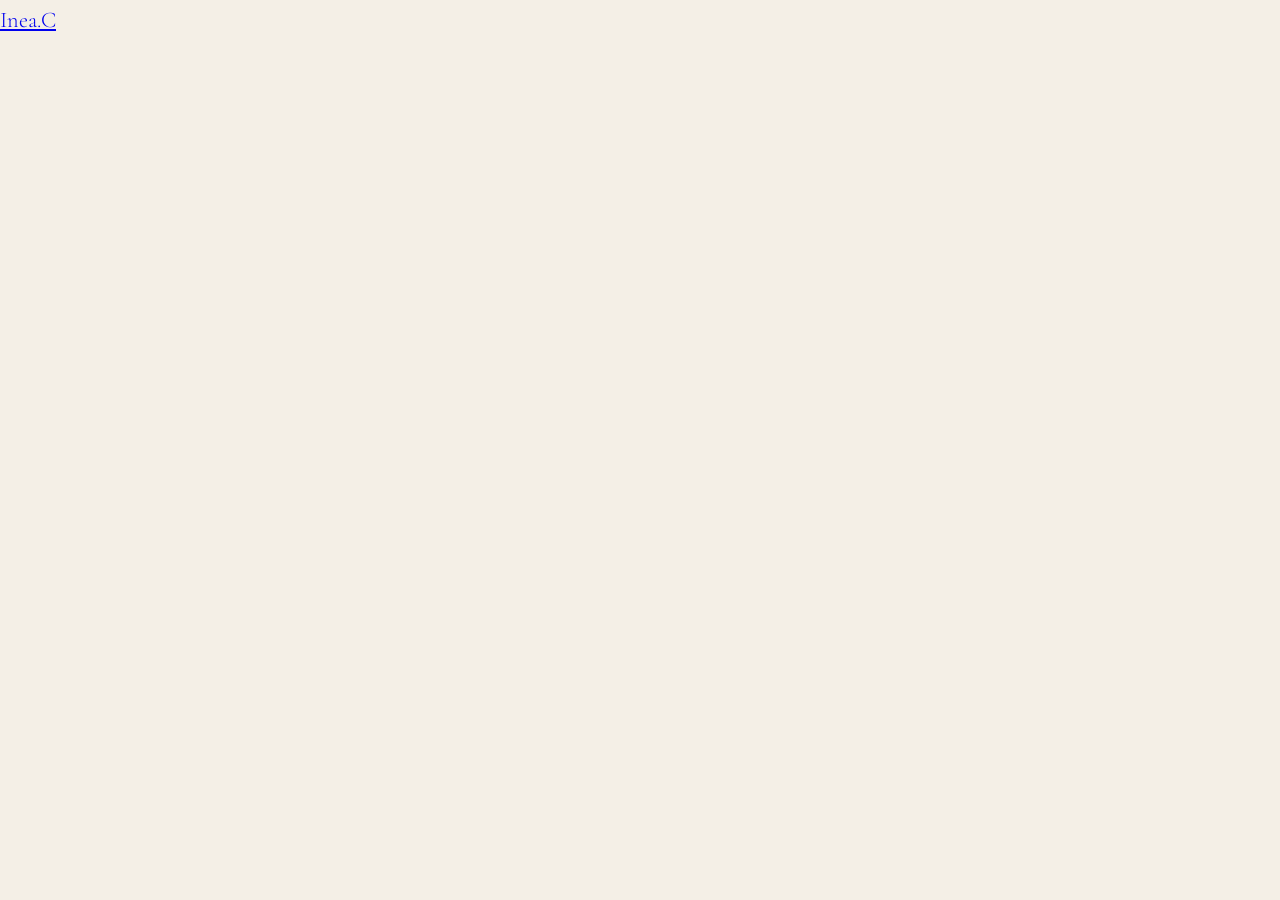
==== projet.html @ 6911dd83 "modif 2" ====
<!DOCTYPE html>
<!-- on indique au navigateur que c'est une page HTML, et que le site est en français -->
<html lang="fr">


<!-- CONFIGURATION DE LA PAGE                     -->
<!-- (le titre est remplacé par projet.js)        -->

<head>
  <!-- permet d'afficher correctement les accents et les caractères spéciaux -->
  <meta charset="UTF-8">
  <!-- adapte la page à la taille de l'écran (important pour le téléphone) -->
  <meta name="viewport" content="width=device-width, initial-scale=1.0">
  <!-- titre provisoire de l'onglet, projet.js le remplace par le nom du projet affiché -->
  <title>Projet — Inea Civaux</title>

  <!-- ces deux lignes préparent la connexion à Google Fonts pour que les polices se chargent plus vite -->
  <link rel="preconnect" href="https://fonts.googleapis.com">
  <link rel="preconnect" href="https://fonts.gstatic.com" crossorigin>
  <!-- ici on télécharge vraiment les 3 polices (Bodoni Moda, Cormorant Garamond, Jost) -->
  <link href="https://fonts.googleapis.com/css2?family=Bodoni+Moda:ital,opsz,wght@0,6..96,400;1,6..96,400&family=Cormorant+Garamond:ital,wght@0,300;0,400;1,300&family=Jost:wght@300;400&display=swap" rel="stylesheet">

  <!-- on relie la page à style.css, le même fichier que pour la page d'accueil -->
  <link rel="stylesheet" href="style.css">
</head>

<!-- tout ce qui est dans le body est ce qu'on voit à l'écran -->
<body>

 
  <!-- EN-TÊTE                                      -->

  <header>
    <!-- mon logo : ici un clic ramène à la page d'accueil (index.html) -->
    <a href="index.html" class="logo">Inea.C</a>
    <!-- le menu : comme on est sur une autre page, les liens
---- style.css ----
/* Couleurs et polices */
/* les variables : on les définit une fois ici, puis on les réutilise partout avec var(--nom) */
:root {
  --noir: #111111;                  /* le noir un peu adouci, utilisé pour le texte et les fonds sombres */
  --creme: #f4efe6;                 /* couleur du fond principal du site */
  --creme-fonce: #e6dfd2;           /* blanc crème plus foncé pour les fonds secondaires */
  --gris: #6b665e;                  /* le gris chaud pour les textes discrets et les légendes */
  --display: 'Bodoni Moda', 'Cormorant Garamond', serif;   /* uniquement pour mon nom */
  --serif: 'Cormorant Garamond', serif;                    /* la police des titres */
  --sans: 'Jost', sans-serif;                              /* la police du texte courant */
}

/* Réglages généraux : page, texte, images */
/* le padding et la bordure sont comptés dans la taille des éléments, ce qui évite les débordements */
* { box-sizing: border-box; }

/* quand on clique sur un lien du menu, la page défile en douceur au lieu de sauter */
html { scroll-behavior: smooth; }

/* le style de base de toute la page */
body {
  margin: 0;                        /* on enlève la marge par défaut du navigateur */
  background: var(--creme);
  color: var(--noir);
  font-family: var(--sans);
  font-weight: 300;                 /* police fine */
  line-height: 1.8;                 /* espace entre les lignes de texte pour que ce soit aéré */
}

/* toutes les images prennent la largeur de leur zone, et display: block enlève le petit espace sous les images */
img { display: block; width: 100%; }

/* Apparition au scroll : cachés au départ, puis visibles */
.reveal {
  opacity: 0;
  transform: translateY(30px);
  transition: opacity 0.9s ease, transform 0.9s ease;
}

/* quand le JavaScript ajoute "visible", l'élément remonte à sa place et apparaît */
.reveal.visible {
  opacity: 1;
  transform: none;
}

/* En-tête : logo et menu de navigation */
/* mix-blend-mode : le texte s'inverse selon le fond (noir sur crème, crème sur noir) */
  position: fixed;                  /* l'en-tête reste collé en haut quand on descend */
  top: 0; left: 0; right: 0;        /* il prend toute la largeur de l'écran */
  z-index: 10;                      /* il passe au-dessus des autres éléments */
  display: flex;                    /* logo à gauche, menu à droite */
  justify-content: space-between;
  align-items: center;
  padding: 30px 50px;
  color: white;
  mix-blend-mode: difference;
}

/* les liens de l'en-tête : petits, espacés et en majuscules */
body > header a {
  color: inherit;                   /* ils gardent la couleur de l'en-tête */
  text-decoration: none;            /* on enlève le soulignement */
  font-size: 0.75rem;
  letter-spacing: 0.3em;            /* espace entre les lettres */
  text-transform: uppercase;
}

/* le logo est plus grand et en police serif ; le !important force la taille malgré la règle juste au-dessus */
.logo {
  font-family: var(--serif);
  font-size: 1.4rem !important;
}

/* on espace les liens du menu entre eux */
nav a { margin-left: 36px; }

/* au survol, le lien se souligne un peu plus bas que d'habitude */
nav a:hover { text-decoration: underline; text-underline-offset: 6px; }

/* Accueil : grand titre avec mon nom */
/* la section prend toute la hauteur de l'écran, fond noir, contenu centré verticalement */
.hero {
  position: relative;               /* sert de repère pour placer "Défiler" en bas */
  min-height: 100vh;                /* 100vh = toute la hauteur de l'écran */
  background: var(--noir);
  color: var(--creme);
  display: flex;
  flex-direction: column;           /* les éléments sont empilés les uns sous les autres */
  justify-content: center;
  padding: 0 50px;
  overflow: hidden;                 /* ce qui dépasse est coupé */
}

/* la petite ligne au-dessus du nom (Photographe — Avignon) */
.eyebrow {
  font-size: 0.75rem;
  letter-spacing: 0.4em;
  text-transform: uppercase;
  margin: 0 0 20px;
  color: var(--creme-fonce);
}

/* Mon nom : Bodoni Moda, élégant et très contrasté */
.hero h1 {
  font-family: var(--display);
  font-weight: 400;
  font-size: clamp(4.5rem, 16vw, 14rem);   /* la taille s'adapte à l'écran, entre un minimum et un maximum */
  line-height: 0.9;                 /* les deux lignes du nom sont très rapprochées */
  margin: 0;
  letter-spacing: -0.03em;          /* lettres légèrement resserrées */
}

/* le second mot : italique, lettres creuses, seulement le contour */
.hero h1 em {
  font-style: italic;
  color: transparent;                       /* l'intérieur des lettres est transparent */
  -webkit-text-stroke: 1px var(--creme);    /* on dessine seulement le contour, d'1 pixel */
  padding-left: 12vw;                       /* on décale "Civaux" vers la droite */
}

/* la phrase « Le monde à travers mes yeux » */
.hero-note {
  font-family: var(--serif);
  font-style: italic;
  font-size: 1.4rem;
  margin: 40px 0 0 12vw;            /* alignée avec le décalage de "Civaux" */
  color: var(--creme-fonce);
}

/* « Défiler ↓ » : placé en bas à droite de l'accueil */
.scroll {
  position: absolute;               /* positionné par rapport à .hero */
  bottom: 40px;
  right: 50px;
  font-size: 0.7rem;
  letter-spacing: 0.3em;
  text-transform: uppercase;
}

/* Titres de section : numéro + grand titre */
/* le numéro et le titre sont côte à côte, alignés sur la base du texte */
.section-titre {
  display: flex;
  align-items: baseline;
  gap: 20px;
}

/* le petit numéro (01, 02, 03) en italique et en gris */
.numero {
  font-family: var(--serif);
  font-style: italic;
  font-size: 1.2rem;
  color: var(--gris);
}

/* tous les grands titres de section */
h2 {
  font-family: var(--serif);
  font-weight: 300;
  font-size: clamp(2.5rem, 6vw, 4.5rem);   /* taille qui s'adapte à l'écran */
  line-height: 1;
  margin: 0;
}

/* 01 Portfolio : galerie de photos */
/* de grands espaces au-dessus et en dessous de la section */
.portfolio { padding: 140px 50px; }

/* La grille de la galerie */
/* la grille est découpée en 12 colonnes égales, et chaque photo choisit où elle se place */
.galerie {
  display: grid;
  grid-template-columns: repeat(12, 1fr);
  gap: 40px 30px;                   /* 40px entre les lignes, 30px entre les colonnes */
  margin-top: 80px;
  align-items: start;               /* les photos sont alignées en haut de leur case */
}

/* Les photos : noir et blanc, couleur au survol */
/* overflow: visible laisse la photo dépasser un peu quand elle grossit au survol */
figure { margin: 0; overflow: visible; }

figure img {
  height: 100%;
  object-fit: cover;                /* la photo remplit le cadre sans être déformée (elle est recadrée) */
  background: var(--creme-fonce);   /* fond affiché tant que la photo manque */
  filter: grayscale(100%);          /* la photo est en noir et blanc */
  transition: filter 0.6s, transform 0.6s;   /* le changement se fait en douceur */
}

/* au survol : la couleur revient et la photo grossit légèrement */
figure:hover img {
  filter: grayscale(0%);
  transform: scale(1.02);
}

/* Les légendes sous les photos */
figcaption {
  margin-top: 12px;
  font-size: 0.7rem;
  letter-spacing: 0.25em;
  text-transform: uppercase;
  color: var(--gris);
}

/* Taille et position de chaque photo : c'est ce qui crée l'effet artistique */
/* grid-column : de quelle colonne à quelle colonne la photo s'étend */
/* aspect-ratio : les proportions de la photo (largeur / hauteur) */
/* margin-top : décale la photo vers le bas pour casser l'alignement */
.p1 { grid-column: 1 / 8;   aspect-ratio: 4 / 5; }
.p2 { grid-column: 9 / 13;  aspect-ratio: 3 / 4; margin-top: 160px; }
.p3 { grid-column: 2 / 6;   aspect-ratio: 3 / 4; }
.p4 { grid-column: 7 / 13;  aspect-ratio: 16 / 11; margin-top: 100px; }
.p5 { grid-column: 1 / 5;   aspect-ratio: 1 / 1; }
.p6 { grid-column: 6 / 12;  aspect-ratio: 4 / 5; margin-top: 80px; }

/* Les figures contiennent l'image + la légende : on fixe la hauteur de l'image */
/* l'image prend tout l'espace restant au-dessus de la légende */
.galerie figure { display: flex; flex-direction: column; }
.galerie figure img { flex: 1; min-height: 0; }

/* 02 À propos : portrait et texte */
/* deux colonnes : le portrait (5 parts) et le texte (6 parts), sur un fond crème plus foncé */
.apropos {
  display: grid;
  grid-template-columns: 5fr 6fr;
  gap: 100px;
  align-items: center;              /* le portrait et le texte sont centrés verticalement */
  padding: 140px 50px;
  background: var(--creme-fonce);
}

/* Le portrait, avec un cadre décalé derrière */
.portrait { position: relative; }

/* ce faux élément dessine un cadre vide, décalé vers le bas et la gauche, derrière la photo */
.portrait::before {
  content: "";
  position: absolute;
  top: 25px; left: -25px;
  width: 100%; height: 100%;
  border: 1px solid var(--noir);
}

/* la photo est en noir et blanc, et position: relative la place au-dessus du cadre */
.portrait img {
  position: relative;
  aspect-ratio: 3 / 4;
  object-fit: cover;
  background: var(--creme);
  filter: grayscale(100%);
}

/* Le texte de présentation */
/* espace sous le titre de la section */
.texte .section-titre { margin-bottom: 40px; }

/* la phrase d'accroche : grande, en italique */
.accroche {
  font-family: var(--serif);
  font-style: italic;
  font-size: 1.9rem;
  line-height: 1.3;
  margin: 0 0 30px;
}

/* les paragraphes sont en gris et ne dépassent pas 520px de large pour rester faciles à lire */
.texte p { color: var(--gris); max-width: 520px; }

/* 03 Contact : fond noir, bouton email, réseaux */
/* toute la section est centrée, sur fond noir */
.contact {
  background: var(--noir);
  color: var(--creme);
  text-align: center;
  padding: 160px 20px;
}

/* le titre "Travaillons ensemble" avec de l'espace autour, et "ensemble" en italique */
.contact h2 { margin: 20px 0 60px; }
.contact h2 em { font-style: italic; }
/* le numéro 03 est plus clair pour être lisible sur fond noir */
.contact .numero { color: var(--creme-fonce); }

/* Le bouton (email, envoyer) */
/* un bouton avec seulement un contour crème, sans fond */
.bouton {
  display: inline-block;
  padding: 18px 48px;
  border: 1px solid var(--creme);
  color: var(--creme);
  text-decoration: none;
  font-size: 0.8rem;
  letter-spacing: 0.3em;
  text-transform: uppercase;
  transition: all 0.3s;             /* tous les changements (couleurs) se font en douceur */
}

/* au survol, le bouton se remplit de crème et le texte devient noir */
.bouton:hover { background: var(--creme); color: var(--noir); }

/* Le lien Instagram */
.reseaux { margin-top: 50px; }

.reseaux a {
  margin: 0 18px;
  color: var(--creme-fonce);
  text-decoration: none;
  font-size: 0.75rem;
  letter-spacing: 0.3em;
  text-transform: uppercase;
}

/* au survol, le lien devient blanc et se souligne */
.reseaux a:hover { color: white; text-decoration: underline; text-underline-offset: 6px; }

/* Formulaire de contact : champs et bouton */
/* le formulaire est étroit, centré, et les champs sont empilés les uns sous les autres */
.formulaire {
  max-width: 340px;
  margin: 40px auto 0;              /* auto à gauche et à droite = centré */
  display: flex;
  flex-direction: column;
  gap: 14px;
}

/* Les champs : seulement une ligne en dessous */
/* pas de fond, pas de cadre, juste un trait sous le champ */
.formulaire input,
.formulaire textarea {
  background: transparent;
  border: none;
  border-bottom: 1px solid var(--gris);
  padding: 8px 0;
  color: var(--creme);
  font-family: var(--sans);
  font-weight: 300;
  font-size: 0.85rem;
  resize: none;                     /* on empêche de redimensionner la zone de message */
  outline: none;                    /* on enlève le contour que le navigateur ajoute au clic */
  transition: border-color 0.3s;
}

/* le texte d'exemple dans les champs (Votre nom, Votre email...) est en gris */
.formulaire input::placeholder,
.formulaire textarea::placeholder {
  color: var(--gris);
  letter-spacing: 0.1em;
}

/* Quand on clique dans un champ, la ligne devient crème */
.formulaire input:focus,
.formulaire textarea:focus {
  border-bottom-color: var(--creme);
}

/* Le bouton « Envoyer » */
/* il reprend le style de .bouton mais en plus petit et centré */
.formulaire .bouton {
  align-self: center;
  margin-top: 16px;
  padding: 12px 32px;
  font-size: 0.7rem;
  background: transparent;
  cursor: pointer;                  /* la main apparaît au survol */
  font-family: var(--sans);         /* un <button> n'hérite pas de la police, il faut la préciser */
}

/* même effet de remplissage au survol que les autres boutons */
.formulaire .bouton:hover {
  background: var(--creme);
  color: var(--noir);
}

/* Lien CV : télécharger mon CV */
.cv { margin: 50px 0 0; }

/* le lien est souligné par une bordure crème, pas par le soulignement classique */
.cv a {
  color: var(--creme);
  text-decoration: none;
  font-size: 0.75rem;
  letter-spacing: 0.3em;
  text-transform: uppercase;
  border-bottom: 1px solid var(--creme);
  padding-bottom: 4px;              /* espace entre le texte et la ligne */
}

.cv a:hover { color: white; border-bottom-color: white; }

/* Pied de page : mentions de copyright */
/* fond noir, texte gris discret, séparé du reste par une fine ligne en haut */
footer {
  background: var(--noir);
  color: var(--gris);
  text-align: center;
  padding: 30px 20px;
  font-size: 0.7rem;
  letter-spacing: 0.2em;
  text-transform: uppercase;
  border-top: 1px solid #2a2a2a;
}

/* on enlève la marge du paragraphe pour que le texte soit bien centré dans le pied de page */
footer p { margin: 0; }

/* Visionneuse : photo agrandie au clic */
/* le curseur en loupe (+) indique qu'on peut cliquer pour agrandir */
.galerie figure,
.galerie-projet figure { cursor: zoom-in; }

/* Le fond noir qui recouvre la page */
/* inset: 0 étire la boîte sur tout l'écran ; elle est cachée (display: none) tant qu'on n'a pas cliqué */
.lightbox {
  position: fixed;
  inset: 0;
  z-index: 100;                     /* au-dessus de tout, même de l'en-tête */
  display: none;
  flex-direction: column;
  align-items: center;
  justify-content: center;
  padding: 40px 20px;
  background: rgba(17, 17, 17, 0.96);   /* noir presque opaque */
  cursor: zoom-out;                 /* le curseur indique qu'un clic referme la photo */
}

/* quand le JavaScript ajoute la classe "ouverte", la boîte devient visible */
.lightbox.ouverte { display: flex; }

/* La photo en grand */
.lightbox img {
  width: auto;
  max-width: 100%;
  max-height: 80vh;                 /* elle ne dépasse jamais 80% de la hauteur de l'écran */
  object-fit: contain;              /* la photo entière est visible, sans être coupée */
}

/* La légende sous la photo */
.lightbox-legende {
  margin: 24px 0 0;
  color: var(--creme);
  font-family: var(--serif);
  font-style: italic;
  font-size: 1.4rem;
}

/* Le bouton « Fermer » */
/* placé en haut à droite de l'écran, sans fond ni bordure */
.lightbox-fermer {
  position: absolute;
  top: 30px;
  right: 40px;
  background: none;
  border: none;
  color: var(--creme-fonce);
  font-family: var(--sans);
  font-size: 0.75rem;
  letter-spacing: 0.3em;
  text-transform: uppercase;
  cursor: pointer;
}

/* Page projets : titre, filtres et cartes */
.projets-page {
  min-height: 100vh;
  padding: 180px 50px 140px;   /* grand espace en haut pour l'en-tête fixe */
}

/* la phrase sous le titre, en grand et en italique */
.projets-intro {
  margin: 30px 0 50px;
  color: var(--gris);
  font-family: var(--serif);
  font-style: italic;
  font-size: 1.5rem;
}

/* Les rangées de boutons de filtre */
/* flex-wrap permet aux boutons de passer à la ligne s'il n'y a plus de place */
.filtres {
  display: flex;
  flex-wrap: wrap;
  align-items: baseline;
  gap: 14px 30px;
  margin: 0 0 22px;
}

/* Petit mot devant chaque rangée (« Origine », « Type ») */
/* ::before ajoute du texte avant le contenu ; attr(data-etiquette) va chercher le mot écrit dans le HTML */
.filtres::before {
  content: attr(data-etiquette);
  min-width: 80px;
  font-family: var(--serif);
  font-style: italic;
  font-size: 1.1rem;
  color: var(--gris);
}

/* un bouton de filtre : sans fond, avec une bordure invisible qui deviendra visible quand il est actif */
.filtre {
  background: none;
  border: none;
  border-bottom: 1px solid transparent;
  padding: 0 0 4px;
  color: var(--gris);
  font-family: var(--sans);
  font-size: 0.75rem;
  letter-spacing: 0.3em;
  text-transform: uppercase;
  cursor: pointer;
  transition: color 0.3s, border-color 0.3s;
}

/* au survol, le texte devient noir */
.filtre:hover { color: var(--noir); }

/* Le filtre sélectionné est souligné */
.filtre.actif {
  color: var(--noir);
  border-bottom-color: var(--noir);
}

/* La grille : 2 colonnes sur ordinateur */
.projets-liste {
  display: grid;
  grid-template-columns: repeat(2, 1fr);   /* 2 colonnes de même largeur */
  gap: 70px 50px;
  margin-top: 60px;
}

/* Une carte projet (c'est un lien cliquable) */
/* on enlève la couleur et le soulignement bleu habituels des liens */
.projet {
  display: flex;
  flex-direction: column;
  color: inherit;
  text-decoration: none;
}

/* Le cadre de l'image coupe le zoom au survol */
/* sans ça, l'image qui grossit dépasserait de son cadre */
.projet-image { overflow: hidden; }

/* l'image de la carte : proportions 4/3, en noir et blanc */
.projet img {
  aspect-ratio: 4 / 3;
  object-fit: cover;
  background: var(--creme-fonce);   /* fond affiché tant que l'image manque */
  filter: grayscale(100%);
  transition: filter 0.6s, transform 0.8s;
}

/* au survol de la carte : la couleur revient et l'image grossit un peu */
.projet:hover img {
  filter: grayscale(0%);
  transform: scale(1.04);
}

/* l'espace entre l'image et le texte de la carte */
.projet-infos { padding-top: 24px; }

/* Ligne « badge + type · année » (cartes et page de détail) */
.projet-meta {
  display: flex;
  flex-wrap: wrap;
  align-items: center;
  gap: 14px;
}

/* Les badges : plein pour Perso, vide pour Fac */
/* le style commun aux deux badges : petit cadre avec texte en majuscules */
.badge {
  padding: 2px 14px;
  border: 1px solid var(--noir);
  font-size: 0.65rem;
  letter-spacing: 0.25em;
  text-transform: uppercase;
  line-height: 1.8;
}

/* badge Perso : fond noir, texte crème */
.badge-perso {
  background: var(--noir);
  color: var(--creme);
}

/* badge Fac : fond transparent, texte noir (juste le cadre) */
.badge-fac {
  background: transparent;
  color: var(--noir);
}

/* le texte « Photographie · 2026 » à côté du badge */
.projet-type {
  font-size: 0.7rem;
  letter-spacing: 0.25em;
  text-transform: uppercase;
  color: var(--gris);
}

/* le titre de la carte */
.projet h3 {
  font-family: var(--serif);
  font-weight: 300;
  font-size: 2rem;
  line-height: 1.1;
  margin: 14px 0;
}

/* le résumé de la carte, limité à 480px de large */
.projet p { margin: 0 0 18px; color: var(--gris); max-width: 480px; }

/* le lien « Voir le projet → » souligné par une bordure */
.projet-lien {
  display: inline-block;
  font-size: 0.75rem;
  letter-spacing: 0.3em;
  text-transform: uppercase;
  border-bottom: 1px solid var(--noir);
  padding-bottom: 4px;
  transition: letter-spacing 0.4s;
}

/* au survol de la carte, les lettres du lien s'écartent un peu */
.projet:hover .projet-lien { letter-spacing: 0.4em; }

/* Un projet filtré disparaît */
/* cette classe est ajoutée par projets.js quand la carte ne correspond pas au filtre choisi */
.projet.cache { display: none; }

/* Page de détail d'un projet */
/* grand espace en haut pour laisser la place à l'en-tête fixe */
.detail-page { padding: 180px 50px 120px; }

/* Lien « retour » en haut */
.detail-retour {
  color: var(--gris);
  text-decoration: none;
  font-size: 0.75rem;
  letter-spacing: 0.3em;
  text-transform: uppercase;
}

.detail-retour:hover { color: var(--noir); }

/* Titre du projet */
.detail-entete { margin: 50px 0 60px; }

/* le grand titre du projet, qui s'adapte à la taille de l'écran */
.detail-entete h1 {
  font-family: var(--serif);
  font-weight: 300;
  font-size: clamp(3rem, 8vw, 6.5rem);
  line-height: 0.95;
  margin: 24px 0 0;
}

/* Grande image de couverture */
/* format panoramique 16/9, en noir et blanc */
.detail-couverture {
  aspect-ratio: 16 / 9;
  object-fit: cover;
  background: var(--creme-fonce);
  filter: grayscale(100%);
  margin-bottom: 80px;
}

/* Texte d'introduction : le premier paragraphe est l'accroche */
/* max-width limite la largeur du texte pour qu'il reste agréable à lire */
.detail-intro { max-width: 720px; margin-bottom: 140px; }

.detail-intro p { margin: 0 0 22px; color: var(--gris); }

/* first-child : seulement le premier paragraphe, qui est en grand, italique et en noir */
.detail-intro p:first-child {
  font-family: var(--serif);
  font-style: italic;
  font-size: 1.9rem;
  line-height: 1.3;
  color: var(--noir);
  margin-bottom: 30px;
}

/* Galerie du projet : colonnes, chaque photo garde ses proportions */
/* espace sous le titre de section (Galerie, Dossiers) */
.detail-page .section-titre { margin-bottom: 50px; }

/* le texte est réparti en 2 colonnes, comme dans un magazine, ce qui donne un effet de mosaïque */
.galerie-projet {
  column-count: 2;
  column-gap: 30px;
  margin-bottom: 140px;
}

/* break-inside: avoid empêche une photo d'être coupée en deux entre deux colonnes */
.galerie-projet figure {
  break-inside: avoid;
  margin-bottom: 30px;
}

/* height: auto : la photo garde ses proportions d'origine, sans être recadrée */
.galerie-projet figure img {
  height: auto;
  background: var(--creme-fonce);
}

/* Liste des dossiers à télécharger */
/* on enlève les puces de la liste, et on ajoute une ligne en bas */
.dossiers-liste {
  list-style: none;
  margin: 0 0 140px;
  padding: 0;
  border-bottom: 1px solid var(--gris);
}

/* chaque dossier a une ligne au-dessus, ce qui crée les séparations entre eux */
.dossiers-liste li { border-top: 1px solid var(--gris); }

/* le lien : le nom du dossier à gauche, le format à droite */
.dossiers-liste a {
  display: flex;
  justify-content: space-between;
  align-items: baseline;
  padding: 24px 0;
  color: var(--noir);
  text-decoration: none;
  font-family: var(--serif);
  font-size: 1.7rem;
  transition: padding-left 0.4s;
}

/* au survol, le texte se décale un peu vers la droite */
.dossiers-liste a:hover { padding-left: 20px; }

/* le format (PDF ↗) en petit, en gris et en majuscules */
.dossier-format {
  font-family: var(--sans);
  font-size: 0.7rem;
  letter-spacing: 0.25em;
  text-transform: uppercase;
  color: var(--gris);
}

/* Navigation projet précédent / suivant */
/* les deux liens sont aux extrémités, avec une ligne au-dessus */
.detail-nav {
  display: flex;
  justify-content: space-between;
  gap: 30px;
  padding-top: 40px;
  border-top: 1px solid var(--noir);
}

.detail-nav a {
  color: var(--noir);
  text-decoration: none;
  font-family: var(--serif);
  font-size: 1.5rem;
}

.detail-nav a:hover { text-decoration: underline; text-underline-offset: 6px; }

/* Téléphone : adaptation aux petits écrans (toujours à la fin du fichier) */
/* ces règles ne s'appliquent que si l'écran fait 800px de large ou moins */
@media (max-width: 800px) {
  /* l'en-tête et le menu sont plus serrés */
  body > header { padding: 20px; }
  nav a { margin-left: 18px; }
  /* les marges sur les côtés sont réduites */
  .hero, .portfolio, .apropos { padding-left: 20px; padding-right: 20px; }

  /* la galerie passe en une seule colonne, et on annule les décalages des photos (!important force la règle) */
  .galerie { display: flex; flex-direction: column; gap: 40px; }
  .galerie figure { margin-top: 0 !important; }

  /* la section À propos passe en une colonne : portrait au-dessus, texte en dessous */
  .apropos { grid-template-columns: 1fr; gap: 60px; }
  /* le cadre derrière le portrait est moins décalé pour ne pas dépasser de l'écran */
  .portrait::before { left: -12px; top: 12px; }

  /* Page projets : marges réduites et une seule colonne */
  .projets-page { padding: 140px 20px 100px; }
  .projets-liste { grid-template-columns: 1fr; }
  /* le petit mot (Origine, Type) prend toute la largeur, donc les boutons passent en dessous */
  .filtres::before { width: 100%; }

  /* Page de détail : une seule colonne de photos */
  .detail-page { padding: 140px 20px 80px; }
  .detail-intro p:first-child { font-size: 1.5rem; }
  .galerie-projet { column-count: 1; }
  .detail-nav { flex-direction: column; }
}
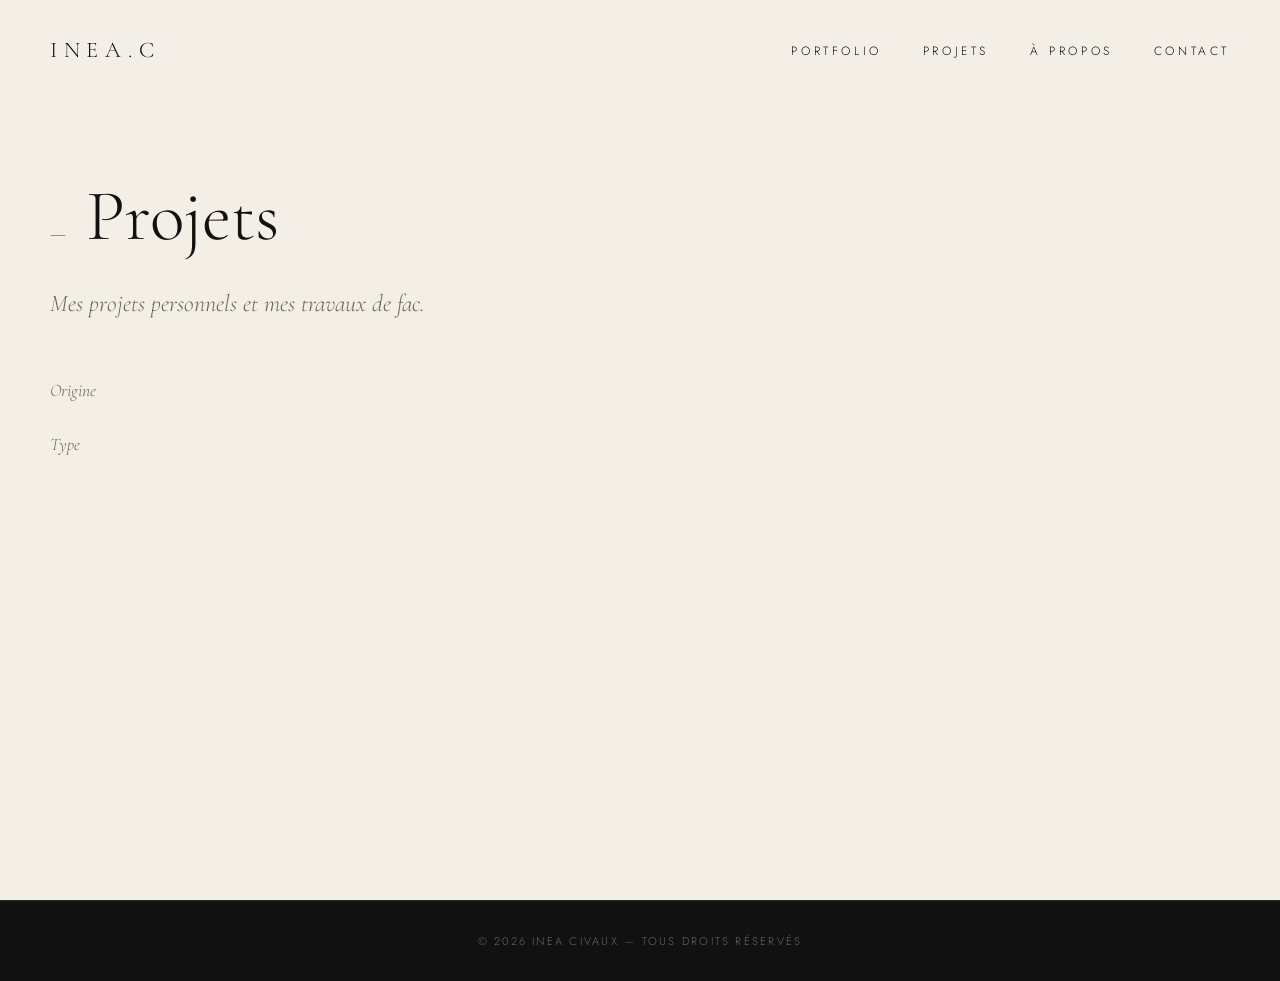
==== commit 715a59ea: "Update projet.html" ====
--- a/projet.html
+++ b/projet.html
@@ -1,36 +1,83 @@
 <!DOCTYPE html>
-<!-- on indique au navigateur que c'est une page HTML, et que le site est en français -->
+<!-- on indique au navigateur que c'est une page HTML5, et que le site est en français -->
 <html lang="fr">
 
-
-<!-- CONFIGURATION DE LA PAGE                     -->
-<!-- (le titre est remplacé par projet.js)        -->
-
+<!-- Configuration de la page -->
 <head>
   <!-- permet d'afficher correctement les accents et les caractères spéciaux -->
   <meta charset="UTF-8">
   <!-- adapte la page à la taille de l'écran (important pour le téléphone) -->
   <meta name="viewport" content="width=device-width, initial-scale=1.0">
-  <!-- titre provisoire de l'onglet, projet.js le remplace par le nom du projet affiché -->
-  <title>Projet — Inea Civaux</title>
+  <!-- le titre qui s'affiche dans l'onglet du navigateur -->
+  <title>Projets — Inea Civaux</title>
 
+  <!-- Mêmes polices que la page d'accueil -->
   <!-- ces deux lignes préparent la connexion à Google Fonts pour que les polices se chargent plus vite -->
   <link rel="preconnect" href="https://fonts.googleapis.com">
   <link rel="preconnect" href="https://fonts.gstatic.com" crossorigin>
   <!-- ici on télécharge vraiment les 3 polices (Bodoni Moda, Cormorant Garamond, Jost) -->
   <link href="https://fonts.googleapis.com/css2?family=Bodoni+Moda:ital,opsz,wght@0,6..96,400;1,6..96,400&family=Cormorant+Garamond:ital,wght@0,300;0,400;1,300&family=Jost:wght@300;400&display=swap" rel="stylesheet">
 
-  <!-- on relie la page à style.css, le même fichier que pour la page d'accueil -->
+  <!-- Même fichier de style que le reste du site -->
+  <!-- cette ligne relie la page à style.css, qui gère les couleurs, la mise en page, etc. -->
   <link rel="stylesheet" href="style.css">
 </head>
 
 <!-- tout ce qui est dans le body est ce qu'on voit à l'écran -->
 <body>
 
- 
-  <!-- EN-TÊTE                                      -->
+  <!-- En-tête : les liens renvoient vers l'accueil -->
+  <header>
+    <!-- mon logo : un clic ramène à la page d'accueil (index.html) -->
+    <a href="index.html" class="logo">Inea.C</a>
+    <!-- le menu : comme on est sur une autre page, les liens passent par index.html pour retrouver les sections -->
+    <nav>
+      <a href="index.html#portfolio">Portfolio</a>
+      <!-- celui-ci ramène sur la page actuelle -->
+      <a href="projets.html">Projets</a>
+      <a href="index.html#apropos">À propos</a>
+      <a href="index.html#contact">Contact</a>
+    </nav>
+  </header>
 
-  <header>
-    <!-- mon logo : ici un clic ramène à la page d'accueil (index.html) -->
-    <a href="index.html" class="logo">Inea.C</a>
-    <!-- le menu : comme on est sur une autre page, les liens+  <!-- Projets : titre, filtres et liste -->
+  <!-- la zone principale de la page -->
+  <main class="projets-page">
+
+    <!-- Titre de la page -->
+    <!-- le tiret remplace le numéro de section, car cette page n'est pas numérotée -->
+    <div class="section-titre">
+      <span class="numero">—</span>
+      <h2>Projets</h2>
+    </div>
+
+    <!-- petite phrase qui présente la page -->
+    <p class="projets-intro">Mes projets personnels et mes travaux de fac.</p>
+
+    <!-- Filtres : les boutons sont créés automatiquement par projets.js -->
+    <!-- ces deux zones sont vides dans le HTML : projets.js y ajoute les boutons pour trier par origine et par type -->
+    <!-- le data-etiquette est le petit mot affiché devant chaque rangée de boutons -->
+    <div class="filtres" id="filtres-origine" data-etiquette="Origine"></div>
+    <div class="filtres" id="filtres-type" data-etiquette="Type"></div>
+
+    <!-- Liste des projets : les cartes sont créées automatiquement
+         à partir du fichier projets-data.js -->
+    <!-- cette zone est vide aussi : projets.js y crée une carte par projet -->
+    <div class="projets-liste" id="projets-liste"></div>
+  </main>
+
+  <!-- Pied de page -->
+  <footer>
+    <p>© 2026 Inea Civaux — Tous droits réservés</p>
+  </footer>
+
+  <!-- ORDRE IMPORTANT : les données, puis les cartes, puis les effets -->
+  <!-- d'abord les données : la liste de tous mes projets -->
+  <script src="projets-data.js"></script>
+  <!-- ensuite projets.js, qui utilise ces données pour créer les filtres et les cartes -->
+  <script src="projets.js"></script>
+  <!-- enfin script.js, qui ajoute les effets sur le contenu déjà créé -->
+  <script src="script.js"></script>
+
+</body>
+</html>
--- a/style.css
+++ b/style.css
@@ -45,6 +45,7 @@
 
 /* En-tête : logo et menu de navigation */
 /* mix-blend-mode : le texte s'inverse selon le fond (noir sur crème, crème sur noir) */
+body > header {
   position: fixed;                  /* l'en-tête reste collé en haut quand on descend */
   top: 0; left: 0; right: 0;        /* il prend toute la largeur de l'écran */
   z-index: 10;                      /* il passe au-dessus des autres éléments */
@@ -764,8 +765,32 @@
 /* ces règles ne s'appliquent que si l'écran fait 800px de large ou moins */
 @media (max-width: 800px) {
   /* l'en-tête et le menu sont plus serrés */
-  body > header { padding: 20px; }
-  nav a { margin-left: 18px; }
+    /* l'en-tête est plus serré, et tout reste sur une seule ligne */
+  body > header {
+    padding: 20px;
+    flex-wrap: nowrap;              /* le logo et le menu ne passent jamais à la ligne */
+    align-items: center;            /* le logo et les liens sont au même niveau vertical */
+  }
+
+  /* les liens sont plus petits, moins espacés, et ne se coupent pas sur deux lignes */
+  body > header a {
+    font-size: 0.62rem;
+    letter-spacing: 0.12em;
+    white-space: nowrap;            /* un lien comme "À propos" reste sur une seule ligne */
+  }
+
+  /* le logo est réduit pour laisser de la place au menu (le !important écrase la règle du logo plus haut) */
+  .logo { font-size: 1.1rem !important; letter-spacing: 0.05em !important; }
+
+  /* le menu : les 4 liens côte à côte, alignés */
+  nav {
+    display: flex;
+    align-items: center;
+    gap: 12px;                      /* espace entre les liens */
+  }
+
+  /* on enlève l'ancienne marge, remplacée par le gap juste au-dessus */
+  nav a { margin-left: 0; }
   /* les marges sur les côtés sont réduites */
   .hero, .portfolio, .apropos { padding-left: 20px; padding-right: 20px; }
 
